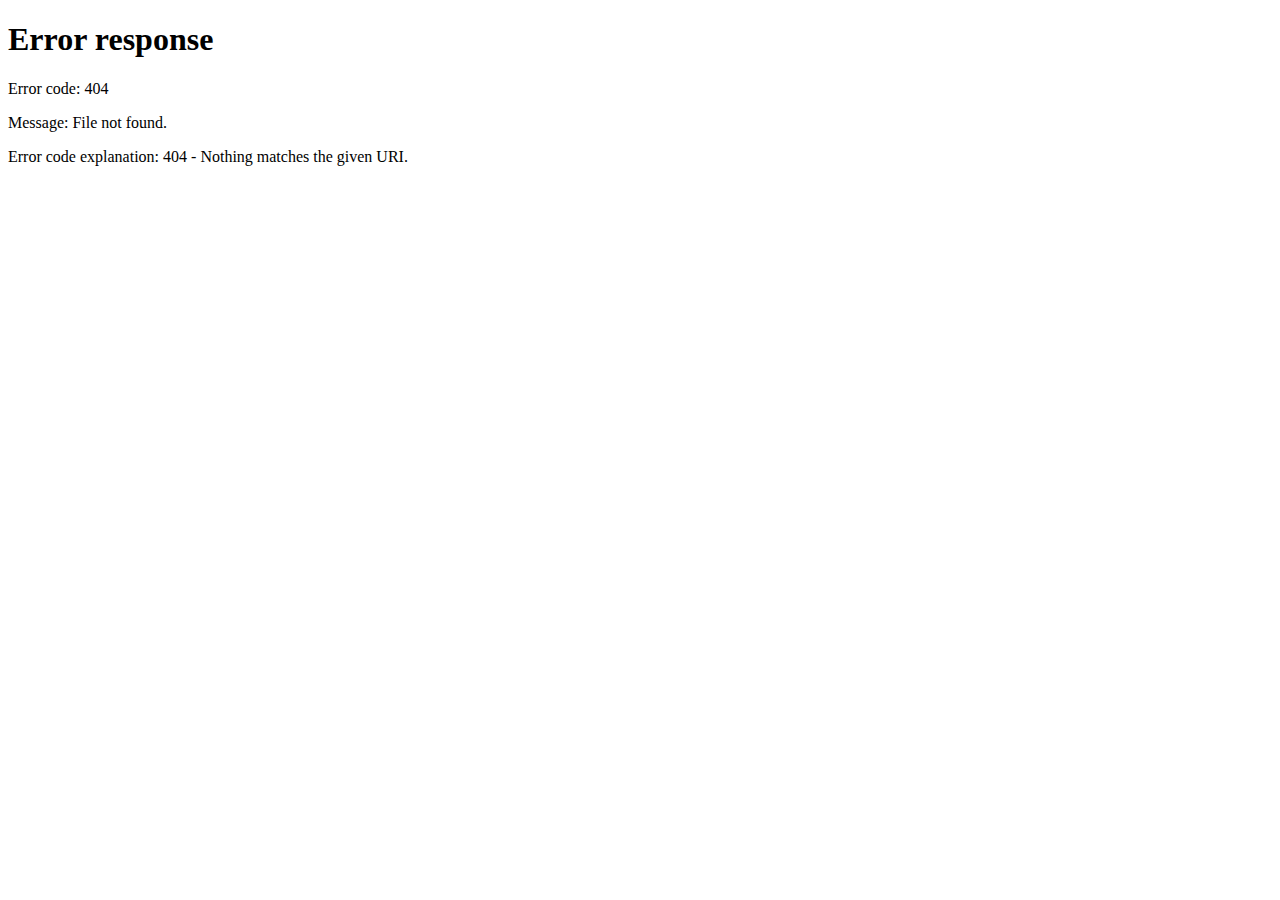
==== index.html @ 9106811b "relier css" ====
<!DOCTYPE html>
<html lang="en">
<head>
    <meta charset="UTF-8">
    <meta http-equiv="refresh" content="0;url=accueil.html">
    <title>Redirection en cours...</title>
</head>
<body>
    <p>Si la redirection ne fonctionne pas, veuillez cliquer <a href="html/accueil.html">ici</a>.</p>
</body>
</html>
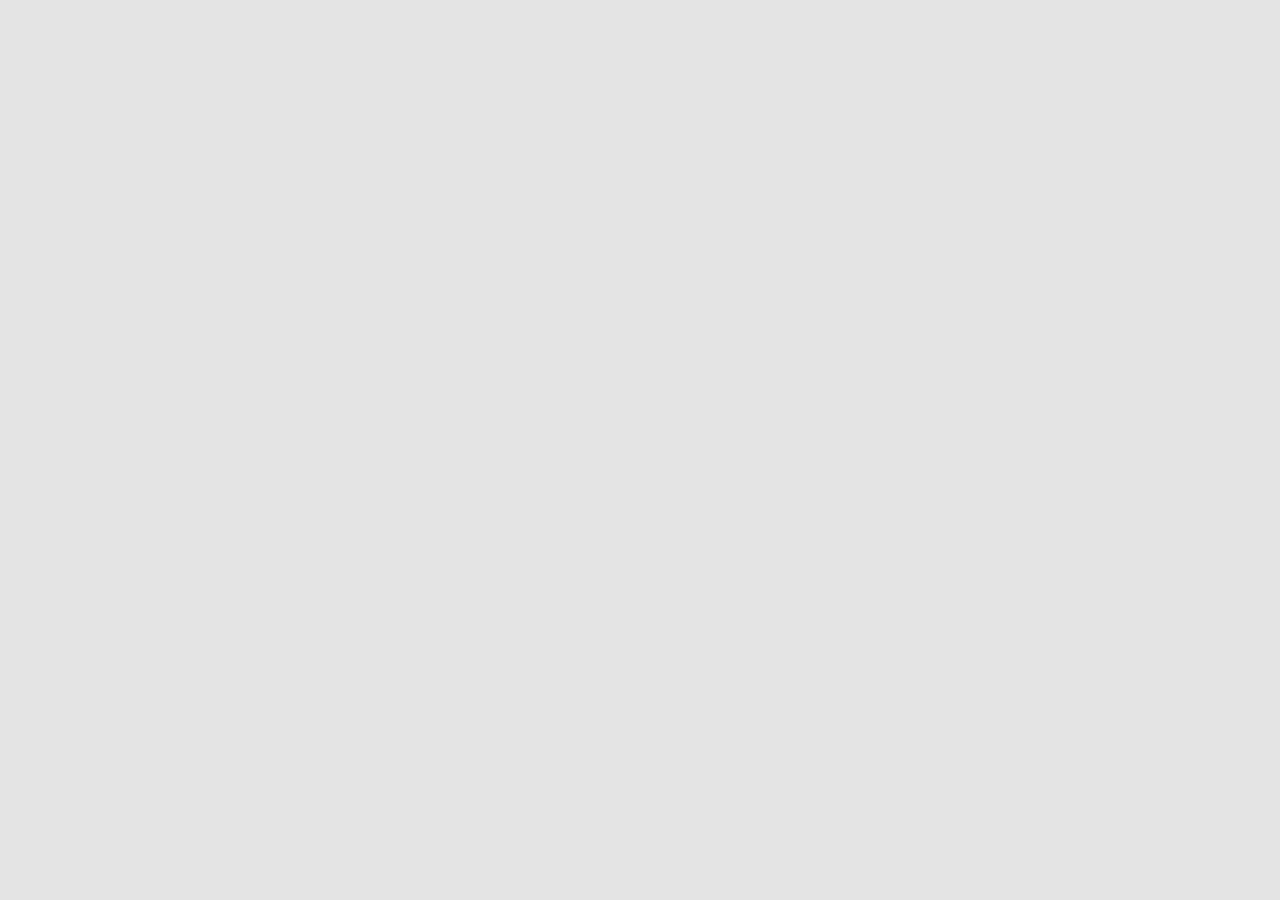
==== commit 556a3f55: "horloge" ====
--- a/index.html
+++ b/index.html
@@ -2,7 +2,7 @@
 <html lang="en">
 <head>
     <meta charset="UTF-8">
-    <meta http-equiv="refresh" content="0;url=accueil.html">
+    <meta http-equiv="refresh" content="0;url=html/accueil.html">
     <title>Redirection en cours...</title>
 </head>
 <body>
